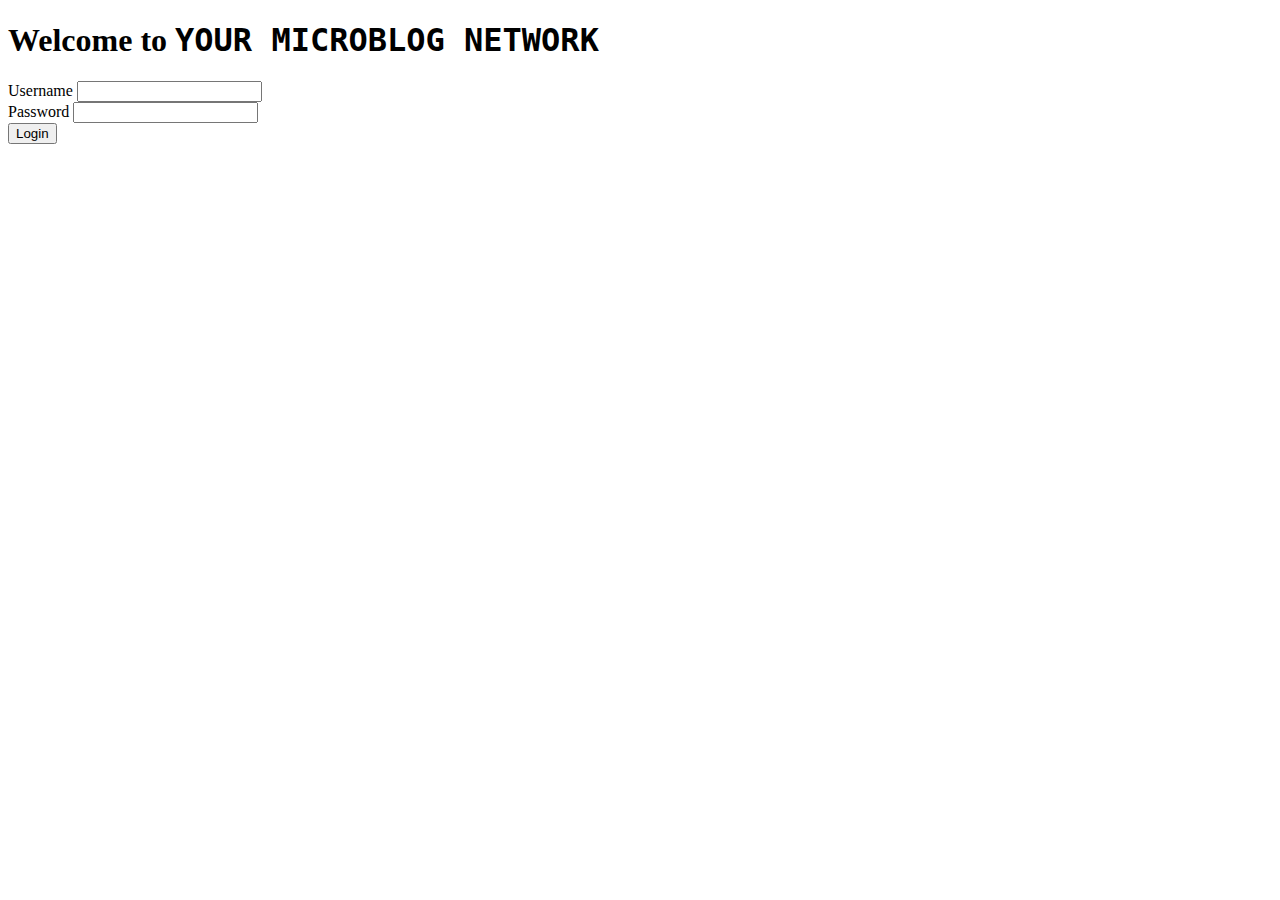
==== index.html @ 1e207432 "Added most of the functionality" ====
<!DOCTYPE html>
<html lang="en">
<head>
    <meta charset="UTF-8">
    <meta http-equiv="X-UA-Compatible" content="IE=edge">
    <meta name="viewport" content="width=device-width, initial-scale=1.0">

    <!-- Bootstrap -->
    <link href="https://cdn.jsdelivr.net/npm/bootstrap@5.3.0/dist/css/bootstrap.min.css" rel="stylesheet"
        integrity="sha384-9ndCyUaIbzAi2FUVXJi0CjmCapSmO7SnpJef0486qhLnuZ2cdeRhO02iuK6FUUVM" crossorigin="anonymous">
    <script src="https://cdn.jsdelivr.net/npm/bootstrap@5.3.0/dist/js/bootstrap.bundle.min.js"
        integrity="sha384-geWF76RCwLtnZ8qwWowPQNguL3RmwHVBC9FhGdlKrxdiJJigb/j/68SIy3Te4Bkz"
        crossorigin="anonymous"></script>

    <!-- Global CSS (CSS rules you want applied to all pages) -->
    <link rel="stylesheet" href="css/global.css">

    <!-- Page-specific CSS -->
    <link rel="stylesheet" href="css/landing.css">

    <title>Login to the Microblog Network!</title>

    <!-- Run BEFORE page is finished loading (before window.onload - don't add the `defer` attribute): -->
    <script src="scripts/auth.js"></script>
    <script>
        if (isLoggedIn() === true) window.location.replace("post.html");
    </script>
</head>
<body>

    <header>
        <h1>Welcome to <code>YOUR MICROBLOG NETWORK</code></h1>
    </header>

    <main>

        <form id="login">
            <div>
                <label for="username">Username</label>
                <input type="text" id="username" minlength="3">
            </div>

            <div>
                <label for="password">Password</label>
                <input type="password" id="password" minlength="6">
            </div>

            <button id="loginButton" type="submit">Login</button>
        </form>

    </main>

    <footer></footer>

    <!-- Page-specific code -->
    <script src="scripts/landing.js"></script>
</body>
</html>
---- css/global.css ----
/* Global CSS for all pages */

* {
    /* Sizing helper: See Workbook 1b, page 2-33. */
    box-sizing: border-box;

    /* 
       Vizualization helper: While styling or debugging your HTML & CSS, 
       uncomment the rule below to see all the boxes on your page more
       clearly! (Remove this outline before submitting: users won't 
       want to see it!)
    */
    /* outline: 1px dotted red; */
}

:root {
    font-size: 1rem;
}
---- css/landing.css ----
/* Landing Page CSS */
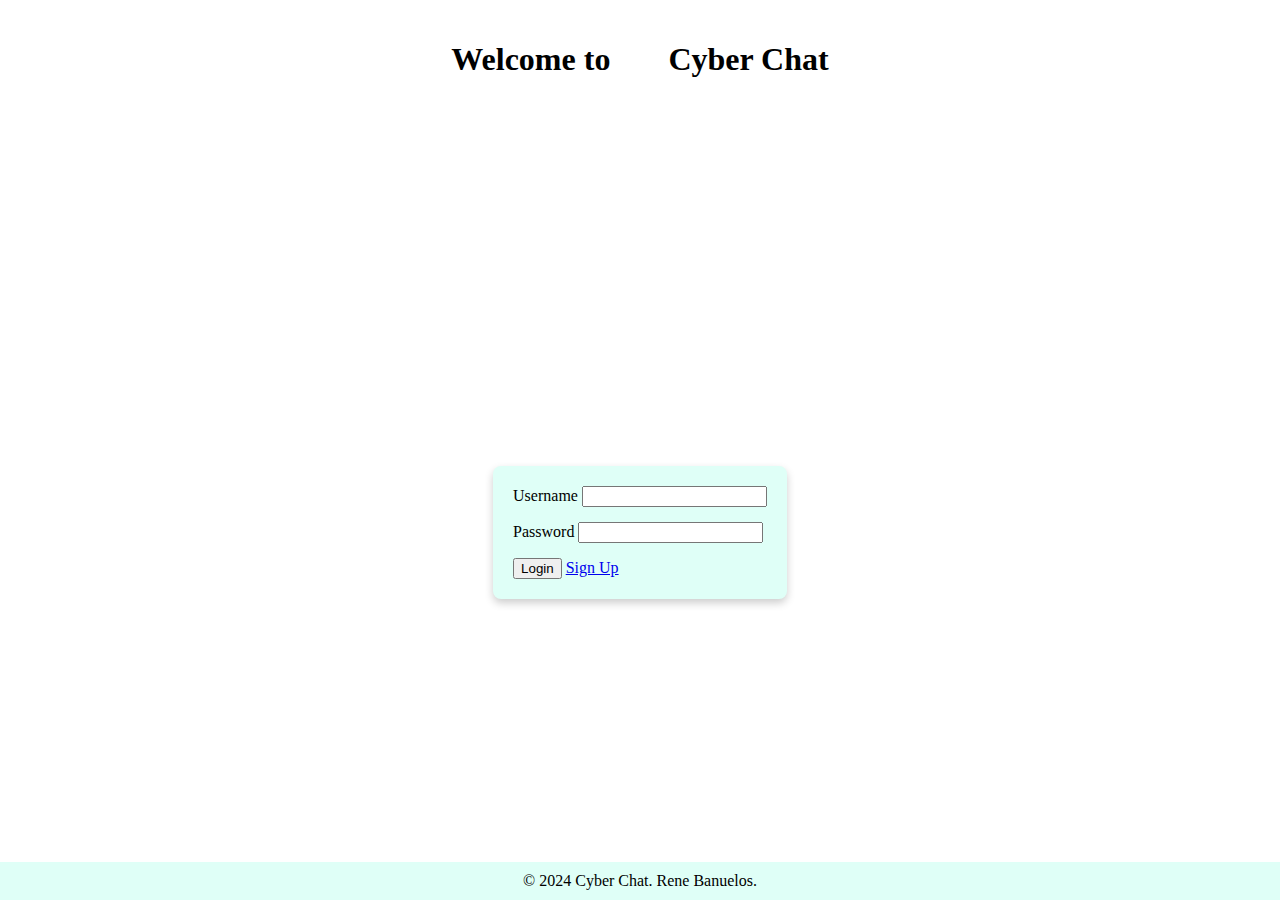
==== commit 0abbba5f: "added styling and color" ====
--- a/index.html
+++ b/index.html
@@ -16,7 +16,7 @@
     <link rel="stylesheet" href="css/global.css">
 
     <!-- Page-specific CSS -->
-    <link rel="stylesheet" href="css/landing.css">
+    <link rel="stylesheet" href="css/index.css">
 
     <title>Login to the Microblog Network!</title>
 
@@ -29,7 +29,8 @@
 <body>
 
     <header>
-        <h1>Welcome to <code>YOUR MICROBLOG NETWORK</code></h1>
+        <h1>Welcome to&nbsp;<lord-icon src="https://cdn.lordicon.com/wzrwaorf.json" trigger="hover" style="width:50px;height:50px">
+        </lord-icon>Cyber Chat</h1>
     </header>
 
     <main>
@@ -45,14 +46,19 @@
                 <input type="password" id="password" minlength="6">
             </div>
 
-            <button id="loginButton" type="submit">Login</button>
+            <button id="loginButton" type="submit" class="btn btn-success">Login</button>
+            <a href="registration.html" class="btn btn-success">Sign Up</a>
+          
         </form>
 
     </main>
 
-    <footer></footer>
+    <footer class="text-center mt-auto py-3">
+        &copy; 2024 Cyber Chat. Rene Banuelos.
+    </footer>
 
     <!-- Page-specific code -->
     <script src="scripts/landing.js"></script>
+    <script src="https://cdn.lordicon.com/lordicon.js"></script>
 </body>
 </html>--- a/css/global.css
+++ b/css/global.css
@@ -16,3 +16,77 @@
 :root {
     font-size: 1rem;
 }
+
+body {
+    margin: 0;
+    padding: 0;
+}
+.navbar {
+    display: flex;
+    justify-content: space-between;
+    align-items: center;
+    background-color: #dffff7; /* Light background color */
+    padding: 10px 20px;
+    position: fixed;
+    width: 100%;
+    top: 0;
+    z-index: 1000;
+}
+.navbar-brand {
+    display: flex;
+    align-items: center;
+}
+.search-box {
+    background: #affce9;
+    width: 330px;
+    border-radius: 20px;
+    display: flex;
+    align-items: center;
+    padding: 0 15px;
+}
+
+.navbar-brand img.logo {
+    width: 40px;
+    height: 40px;
+    margin-left: 10px;
+    margin-right: 50px;
+}
+
+.navbar h1 {
+    margin: 0 ;
+    font-size: 24px;
+}
+.navbar ul {
+    list-style: none;
+    margin: 0;
+    padding: 0;
+    display: flex;
+}
+.navbar ul li {
+    margin: 0 10px;
+}
+.navbar ul li a {
+    text-decoration: none;
+    color: #000; /* Black text color */
+    font-size: 24px;
+    transition: color 0.3s ease;
+}
+.navbar ul li a:hover {
+    color: #0bc694; /* Blue on hover */
+    font-size: 26px;
+}
+main {
+    margin-top: 70px; /* Add space to avoid content being hidden under the navbar */
+}
+h2 {
+    margin-top: 80px;
+    margin-left: 25px;
+}
+footer {
+    background-color: #dffff7;
+    padding: 10px 0;
+    width: 100%;
+    text-align: center;
+    position: relative;
+    bottom: 0;
+}--- a/css/index.css
+++ b/css/index.css
@@ -0,0 +1,43 @@
+/* Landing Page CSS */
+body {
+    display: flex;
+    flex-direction: column;
+    min-height: 100vh;
+    background-image: url('');
+    background-size: cover;
+    background-position: center;
+    margin: 0;
+}
+h1{
+    display: flex;
+    flex: 1;
+    justify-content: center;
+    align-items: flex-start;
+    padding: 20px;
+}
+main {
+    display: flex;
+    flex: 1;
+    justify-content: center;
+    align-items: center;
+    padding: 20px;
+}
+.social-media {
+    display: flex;
+    justify-content: center;
+}
+form {
+    background: #dffff7;
+    padding: 20px;
+    border-radius: 8px;
+    box-shadow: 0 4px 8px rgba(0, 0, 0, 0.2);
+}
+
+form div {
+    margin-bottom: 15px;
+}
+
+footer {
+    text-align: center;
+    padding: 10px 0;
+}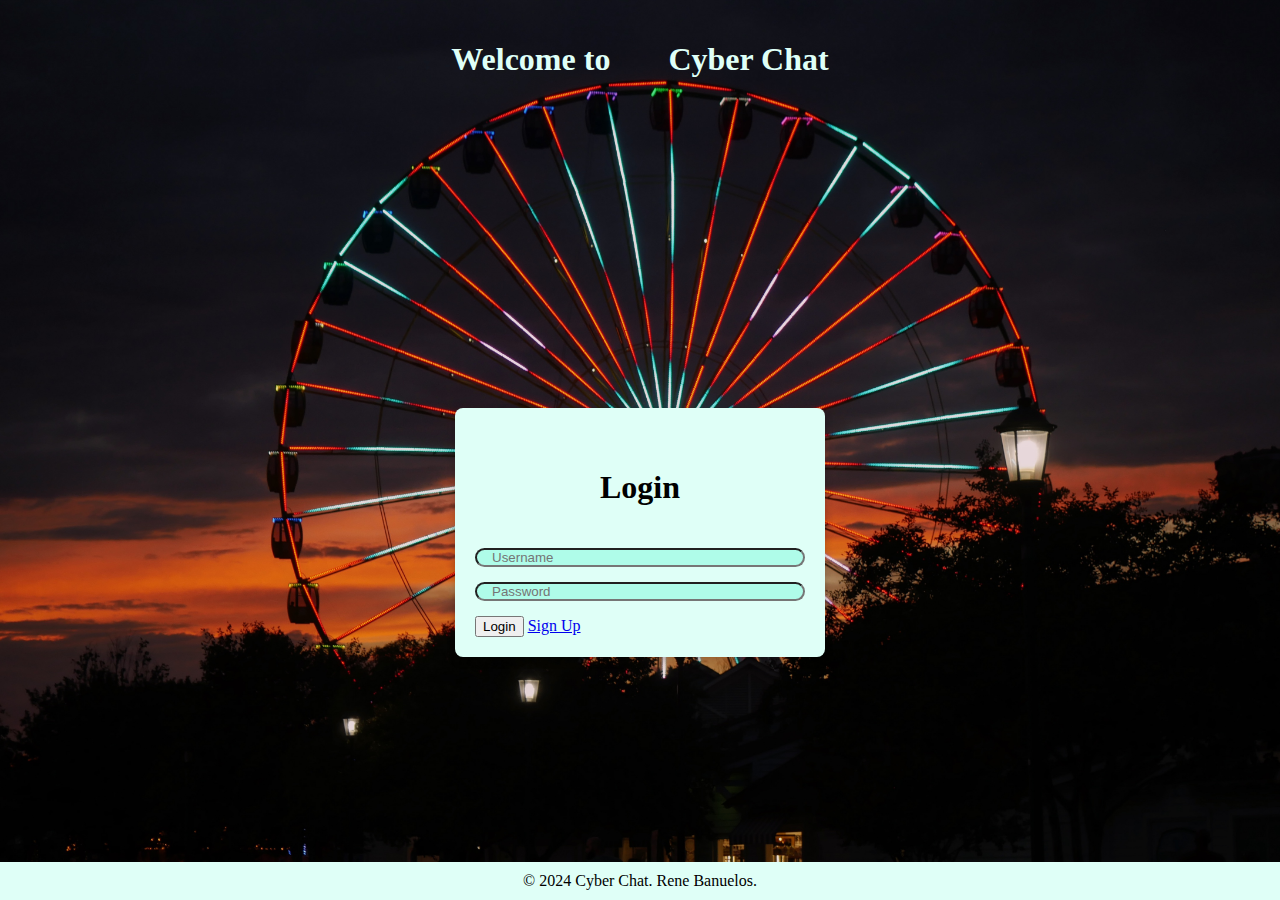
==== commit b2d22858: "added pictures" ====
--- a/index.html
+++ b/index.html
@@ -29,21 +29,21 @@
 <body>
 
     <header>
-        <h1>Welcome to&nbsp;<lord-icon src="https://cdn.lordicon.com/wzrwaorf.json" trigger="hover" style="width:50px;height:50px">
-        </lord-icon>Cyber Chat</h1>
+        <h1>Welcome to&nbsp;<lord-icon src="https://cdn.lordicon.com/wzrwaorf.json" trigger="hover" colors="primary:#ebfad1,secondary:#08a88a"style="width:50px;height:50px">
+</lord-icon>Cyber Chat</h1>
     </header>
 
     <main>
 
         <form id="login">
+            <h1><span style="color: black;">Login</span></h1>
             <div>
-                <label for="username">Username</label>
-                <input type="text" id="username" minlength="3">
+                <input class="search-box" type="text" id="username" minlength="3" placeholder="Username">
+               
             </div>
 
             <div>
-                <label for="password">Password</label>
-                <input type="password" id="password" minlength="6">
+                <input class="search-box" type="password" id="password" minlength="6" placeholder="Password">
             </div>
 
             <button id="loginButton" type="submit" class="btn btn-success">Login</button>
--- a/css/index.css
+++ b/css/index.css
@@ -3,7 +3,7 @@
     display: flex;
     flex-direction: column;
     min-height: 100vh;
-    background-image: url('');
+    background-image: url("/images/ferris-wheel.jpg");
     background-size: cover;
     background-position: center;
     margin: 0;
@@ -14,6 +14,7 @@
     justify-content: center;
     align-items: flex-start;
     padding: 20px;
+    color: #dffff7;
 }
 main {
     display: flex;
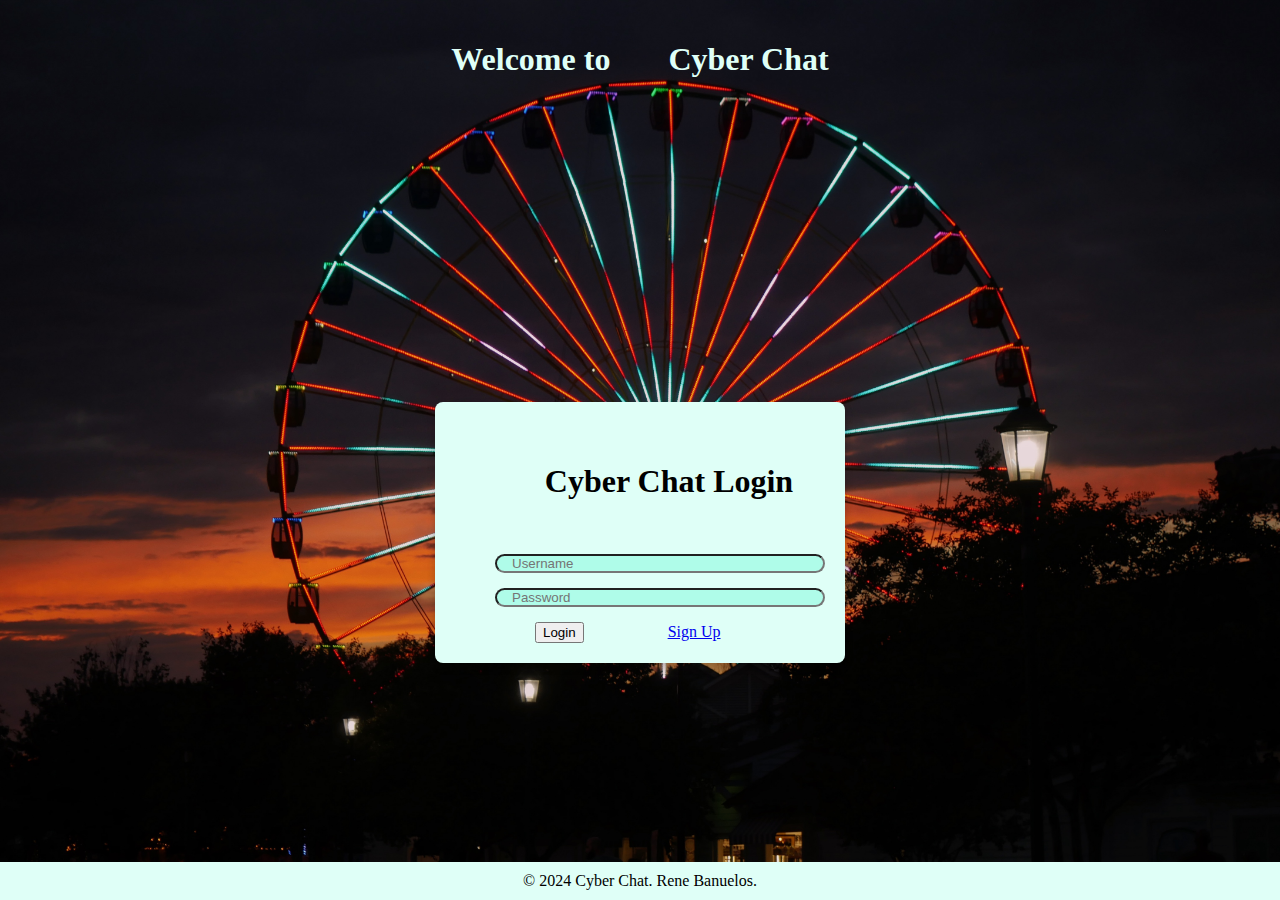
==== commit 7dbde4f0: "made signup page mods" ====
--- a/index.html
+++ b/index.html
@@ -36,7 +36,9 @@
     <main>
 
         <form id="login">
-            <h1><span style="color: black;">Login</span></h1>
+            
+            <h1>&nbsp;<lord-icon src="https://cdn.lordicon.com/wzrwaorf.json" trigger="hover" style="width:50px;height:50px">
+            </lord-icon><span style="color: black;"> Cyber Chat Login</span></h1>
             <div>
                 <input class="search-box" type="text" id="username" minlength="3" placeholder="Username">
                
--- a/css/index.css
+++ b/css/index.css
@@ -35,7 +35,12 @@
 }
 
 form div {
+    margin-left: 40px;
     margin-bottom: 15px;
+}
+
+.btn{
+    margin-left: 80px;
 }
 
 footer {
